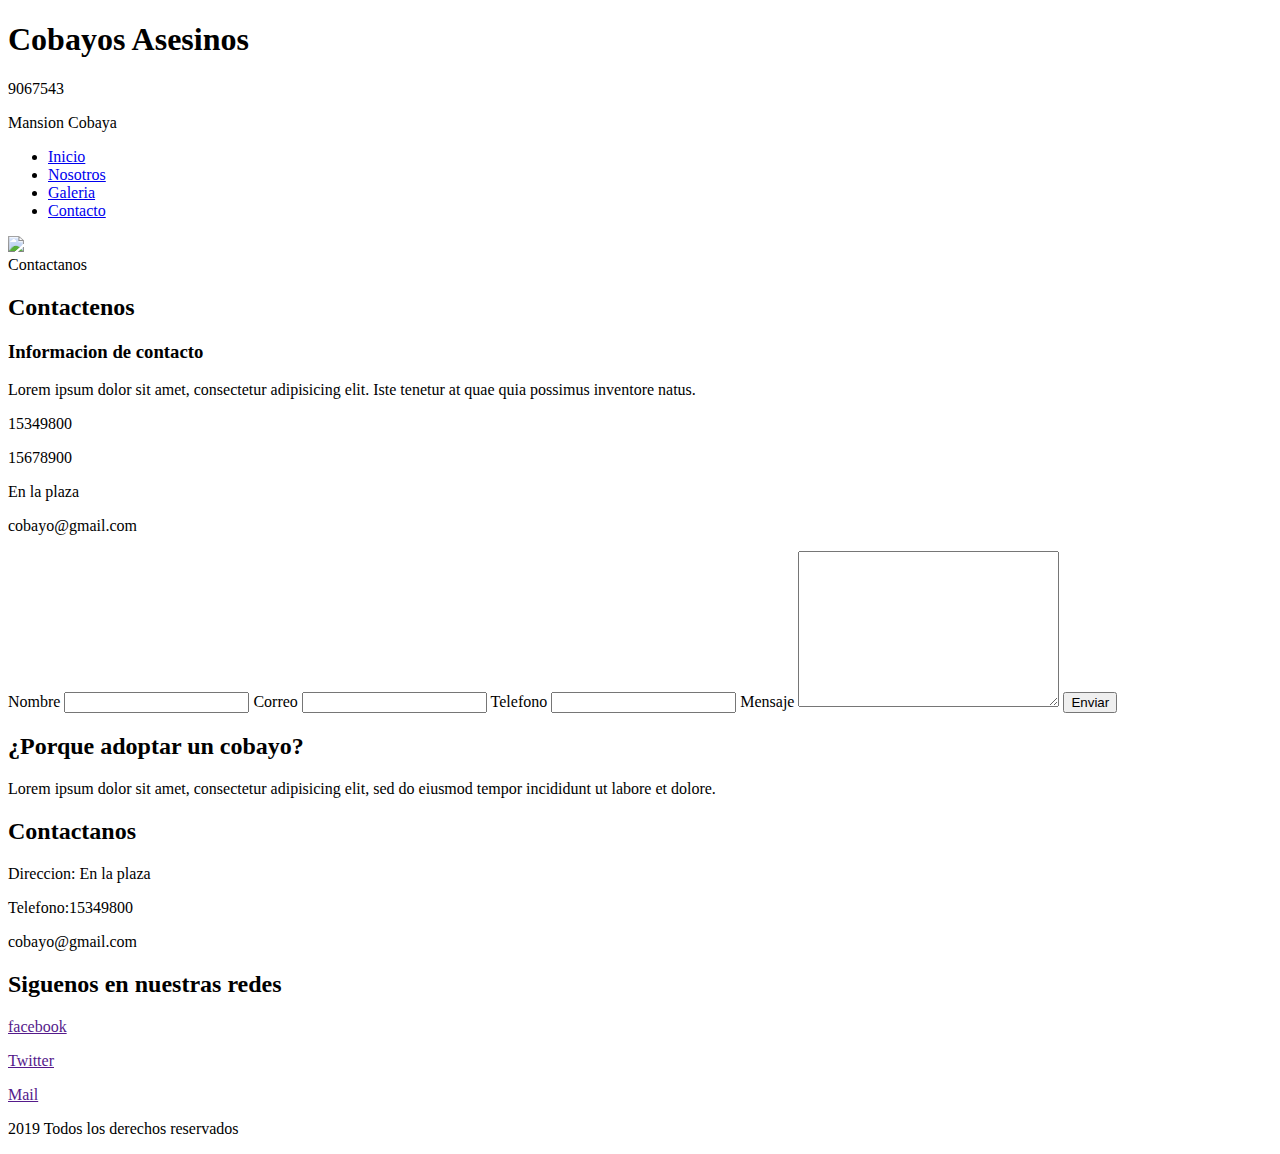
==== contacto.html @ 0d0b8eb7 "tp final en equipo" ====
<!DOCTYPE html>
<html lang="es">
<head>
	<meta charset="utf-8">
	<title>Contacto</title>
	<meta name="viewport" content="width=device-width, user-scalable= yes, initial-scale=1.0, maximum-scale=3.0, minimum-scale=1.0">
	<link rel="stylesheet" type="text/css" href="C:\Users\user\Desktop\tpcuv\estilos\estilos.css">
	<link rel="stylesheet" type="text/css" href="C:\Users\user\Desktop\tpcuv\estilos\contacto.css">
	<link href = "C:\Users\user\Desktop\tpcuv\estilos\fonts.css" rel = "stylesheet">
</head>
<body>
	<header class="main-header">
		<div class="container container--flex">
			<div class="logo-container column column--50">
				<h1 class="logo">Cobayos Asesinos</h1>
			</div>
			<div class="main-header__contactinfo column column--50">
				<p class="main-header__contactinfo__phone">
					<span class="icon-phone">9067543</span>
				</p>
				<p class="main-header__contactinfo__address">
					<span class="icon-location">Mansion Cobaya</span>
				</p>
			</div>
		</div>
	</header>
	<nav class="main-nav">
		<div class="container container--flex">
			<span class="icon-menu" id="btnmenu"></span>
			<ul class="menu" id="menu">
				<li class="menu__item"><a href="index.html" class="menu__link menu__link--select">Inicio</a></li>
				<li class="menu__item"><a href="C:\Users\user\Desktop\tpcuv\nosotros.html" class="menu__link">Nosotros</a></li>
				<li class="menu__item"><a href="galeria.html" class="menu__link">Galeria</a></li>
				<li class="menu__item"><a href="contacto.html" class="menu__link menu__link--select">Contacto</a></li>
			</ul>
			<div>
				<a href="" class="social-icon__link"><span class="icon-facebook"></span></a>
				<a href="" class="social-icon__link"><span class="icon-twitter"></span></a>
				<a href="" class="social-icon__link"><span class="icon-mail"></span></a>
			</div>
		</div>
	</nav>
	<section class="banner">
		<img src="C:\Users\user\Desktop\tpcuv\imagenes\contacto2.jpg"  class="banner__img">
		<div class="banner__content">Contactanos</div>
	</section>
	<main class="main">
		<section class="group contact">
			<h2 class="group__title">Contactenos</h2>
			<div class="container container--flex">
				<div class="contact-information column column--50">
					<h3 class="column__title">Informacion de contacto</h3>
					<p class="column__txt">Lorem ipsum dolor sit amet, consectetur adipisicing elit. Iste tenetur at quae quia possimus inventore natus. </p>
					<p class="column__txt"><span class="icon-phone"></span>15349800</p>
					<p class="column__txt"><span class="icon-phone"></span>15678900</p>
					<p class="column__txt"><span  class="icon-location"></span>En la plaza</p>
					<p class="column__txt"><span class="icon-mail"></span>cobayo@gmail.com</p>
					<div class="social-icon">
						<a href="" class="social-icon__link"><span class="icon-facebook"></span></a>
						<a href="" class="social-icon__link"><span class="icon-twitter"></span></a>
						<a href="" class="social-icon__link"><span class="icon-mail"></span></a>
					</div>
				</div>
				<form action="" method="post" class="formulario column column--50">
					<label for="" class="formulario__label">Nombre</label>
					<input type="text" class="formulario__input-txt" name="nombre">
					<label for="" class="formulario__label">Correo</label>
					<input type="text" class="formulario__input-txt" name="correo">
					<label for="" class="formulario__label">Telefono</label>
					<input type="text" class="formulario__input-txt" name="telefono">
					<label for="" class="formulario__label">Mensaje</label>
					<textarea name="mensaje" id="" cols="30" rows="10" class="formulario textarea"></textarea>
					<input type="submit" class="btn formulario__btn" value="Enviar">
				</form>
			</div>
		</section>
	</main>
	<footer class="main-footer">
			<div class="container container--flex">
				<div class="column column--33">
					<h2 class="column__title"
					>¿Porque adoptar un cobayo?</h2>
					<p class="column__txt">Lorem ipsum dolor sit amet, consectetur adipisicing elit, sed do eiusmod
					tempor incididunt ut labore et dolore.</p>
				</div>
				<div class="column column--33">
					<h2 class="column__title"
					>Contactanos</h2>
					<p class="column__txt">Direccion: En la plaza</p>
					<p class="column__txt">Telefono:15349800</p>
					<p class="column__txt">cobayo@gmail.com</p>
				</div>
				<div class="column column--33">
					<h2 class="column__title"
					>Siguenos en nuestras redes</h2>
					<p class="column__txt"><a href="" class="icon-facebook">facebook</a></p>
					<p class="column__txt"><a href="" class="icon-twitter">Twitter</a></p>
                    <p class="column__txt"><a href="" class="icon-mail">Mail</a></p>
				</div>
				<p class="copy">2019 Todos los derechos reservados</p>
			</div>
	</footer>
	<script type="text/javascript" src="C:\Users\user\Desktop\tpcuv\js\javascript.js"></script>
</body>
</html>
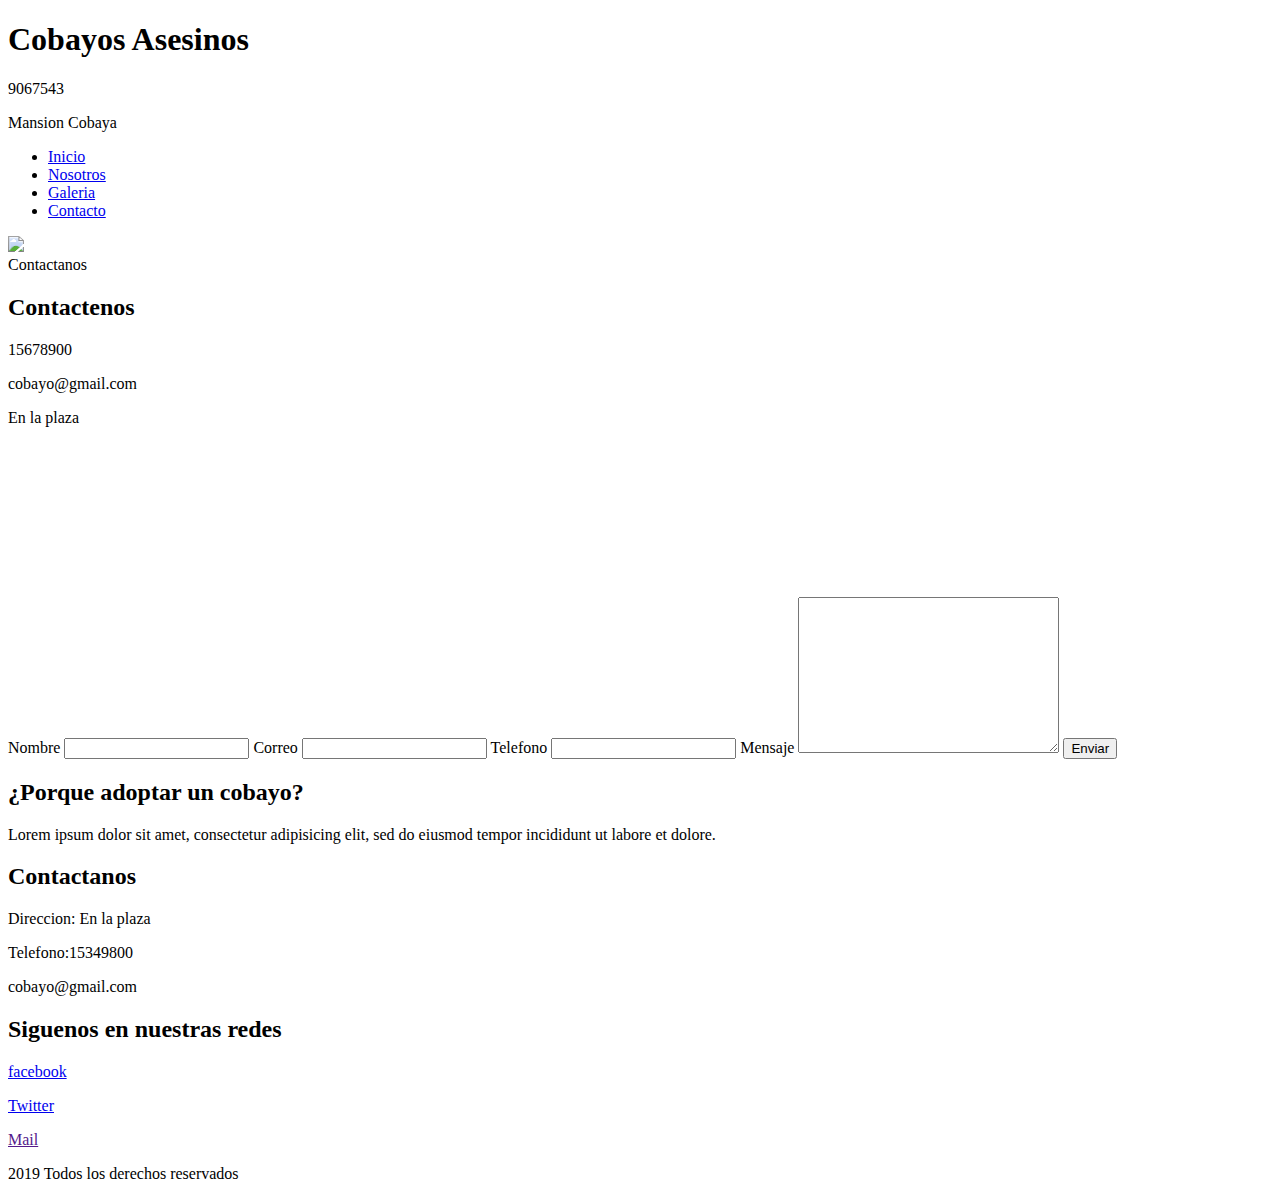
==== commit e082e3d6: "modifique en contactos agregue mapa de ubicacion y linkee fabebook y twitter" ====
--- a/contacto.html
+++ b/contacto.html
@@ -34,8 +34,8 @@
 				<li class="menu__item"><a href="contacto.html" class="menu__link menu__link--select">Contacto</a></li>
 			</ul>
 			<div>
-				<a href="" class="social-icon__link"><span class="icon-facebook"></span></a>
-				<a href="" class="social-icon__link"><span class="icon-twitter"></span></a>
+				<a href="https://www.facebook.com" target="_blank" class="social-icon__link"><span class="icon-facebook"></span></a>
+				<a href="https://twitter.com/" target= "-blank" class="social-icon__link"><span class="icon-twitter"></span></a>
 				<a href="" class="social-icon__link"><span class="icon-mail"></span></a>
 			</div>
 		</div>
@@ -49,29 +49,31 @@
 			<h2 class="group__title">Contactenos</h2>
 			<div class="container container--flex">
 				<div class="contact-information column column--50">
-					<h3 class="column__title">Informacion de contacto</h3>
+					<!--<h3 class="column__title">Informacion de contacto</h3>
 					<p class="column__txt">Lorem ipsum dolor sit amet, consectetur adipisicing elit. Iste tenetur at quae quia possimus inventore natus. </p>
-					<p class="column__txt"><span class="icon-phone"></span>15349800</p>
+					<p class="column__txt"><span class="icon-phone"></span>15349800</p>-->
 					<p class="column__txt"><span class="icon-phone"></span>15678900</p>
+					<p class="column__txt"><span class="icon-mail"></span>cobayo@gmail.com</p>
 					<p class="column__txt"><span  class="icon-location"></span>En la plaza</p>
-					<p class="column__txt"><span class="icon-mail"></span>cobayo@gmail.com</p>
+					<iframe width="" height="" frameborder="0" style="border:0" src="https://www.google.com/maps/embed/v1/place?q=place_id:ChIJt_7lOdCwvJURIJotsHlax30&key=AIzaSyCp0WzCswfzNbzxOwzcH31878OBwCH3ULQ" allowfullscreen></iframe>
+					
 					<div class="social-icon">
-						<a href="" class="social-icon__link"><span class="icon-facebook"></span></a>
-						<a href="" class="social-icon__link"><span class="icon-twitter"></span></a>
+						<a href="https://www.facebook.com" target="_blank" class="social-icon__link"><span class="icon-facebook"></span></a>
+						<a href="https://twitter.com/" target= "-blank" class="social-icon__link"><span class="icon-twitter"></span></a>
 						<a href="" class="social-icon__link"><span class="icon-mail"></span></a>
 					</div>
 				</div>
-				<form action="" method="post" class="formulario column column--50">
-					<label for="" class="formulario__label">Nombre</label>
-					<input type="text" class="formulario__input-txt" name="nombre">
-					<label for="" class="formulario__label">Correo</label>
-					<input type="text" class="formulario__input-txt" name="correo">
-					<label for="" class="formulario__label">Telefono</label>
-					<input type="text" class="formulario__input-txt" name="telefono">
-					<label for="" class="formulario__label">Mensaje</label>
-					<textarea name="mensaje" id="" cols="30" rows="10" class="formulario textarea"></textarea>
-					<input type="submit" class="btn formulario__btn" value="Enviar">
-				</form>
+					<form action="" method="post" class="formulario column column--50">
+						<label for="" class="formulario__label">Nombre</label>
+						<input type="text" class="formulario__input-txt" name="nombre">
+						<label for="" class="formulario__label">Correo</label>
+						<input type="text" class="formulario__input-txt" name="correo">
+						<label for="" class="formulario__label">Telefono</label>
+						<input type="text" class="formulario__input-txt" name="telefono">
+						<label for="" class="formulario__label">Mensaje</label>
+						<textarea name="mensaje" id="" cols="30" rows="10" class="formulario textarea"></textarea>
+						<input type="submit" class="btn formulario__btn" value="Enviar">
+					</form>
 			</div>
 		</section>
 	</main>
@@ -89,16 +91,16 @@
 					<p class="column__txt">Direccion: En la plaza</p>
 					<p class="column__txt">Telefono:15349800</p>
 					<p class="column__txt">cobayo@gmail.com</p>
-				</div>
+				</div>	
 				<div class="column column--33">
 					<h2 class="column__title"
 					>Siguenos en nuestras redes</h2>
-					<p class="column__txt"><a href="" class="icon-facebook">facebook</a></p>
-					<p class="column__txt"><a href="" class="icon-twitter">Twitter</a></p>
+					<p class="column__txt"><a href="https://www.facebook.com" target="_blank" class="icon-facebook">facebook</a></p>
+					<p class="column__txt"><a href="https://twitter.com/" target= "-blank" class="icon-twitter">Twitter</a></p>
                     <p class="column__txt"><a href="" class="icon-mail">Mail</a></p>
 				</div>
 				<p class="copy">2019 Todos los derechos reservados</p>
-			</div>
+			</div>	
 	</footer>
 	<script type="text/javascript" src="C:\Users\user\Desktop\tpcuv\js\javascript.js"></script>
 </body>
